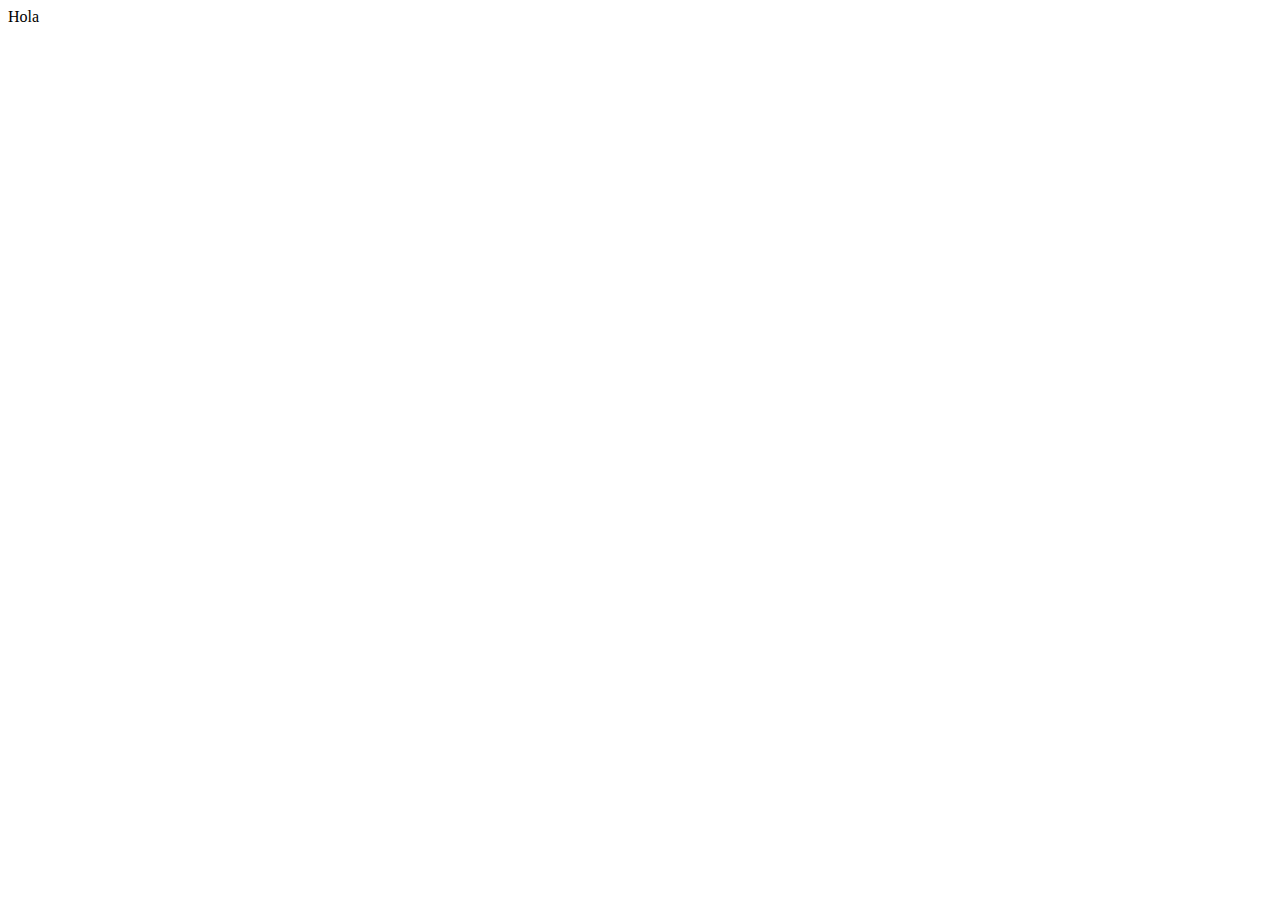
==== src/main/resources/templates/index.html @ a98a745c "prueba1" ====
<!DOCTYPE html>
<!--
Click nbfs://nbhost/SystemFileSystem/Templates/Licenses/license-default.txt to change this license
Click nbfs://nbhost/SystemFileSystem/Templates/Other/html.html to edit this template
-->
<html>
    <head>
        <title>TODO supply a title</title>
        <meta charset="UTF-8">
        <meta name="viewport" content="width=device-width, initial-scale=1.0">
    </head>
    <body>
        <div>Hola</div>
    </body>
</html>
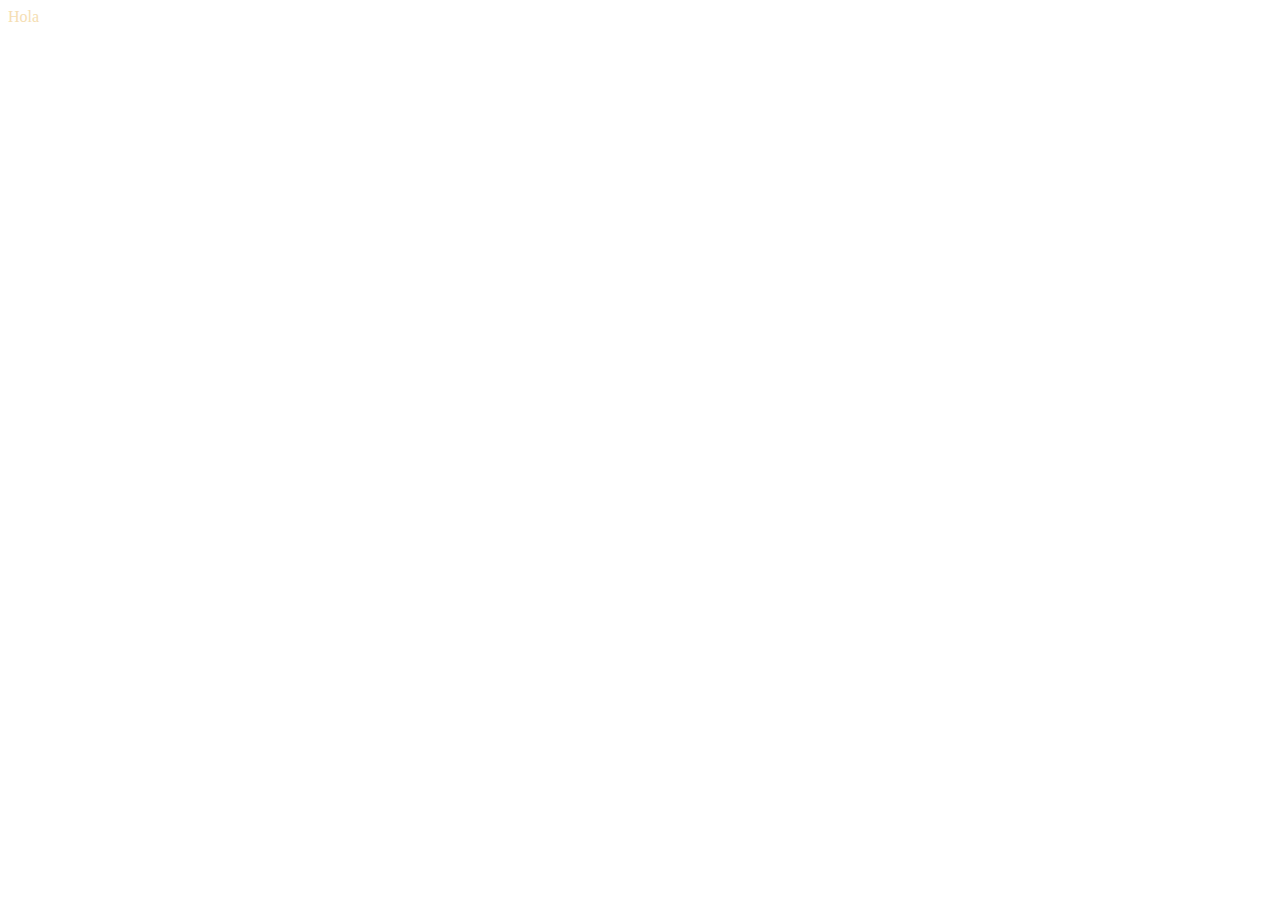
==== commit dcb0b71a: "prueba1--cssprueba" ====
--- a/src/main/resources/templates/index.html
+++ b/src/main/resources/templates/index.html
@@ -8,6 +8,7 @@
         <title>TODO supply a title</title>
         <meta charset="UTF-8">
         <meta name="viewport" content="width=device-width, initial-scale=1.0">
+        <link rel="stylesheet" href="../static/estilos/estilos01.css"/>
     </head>
     <body>
         <div>Hola</div>
--- a/src/main/resources/static/estilos/estilos01.css
+++ b/src/main/resources/static/estilos/estilos01.css
@@ -0,0 +1,4 @@
+*{
+    color: wheat;
+   
+}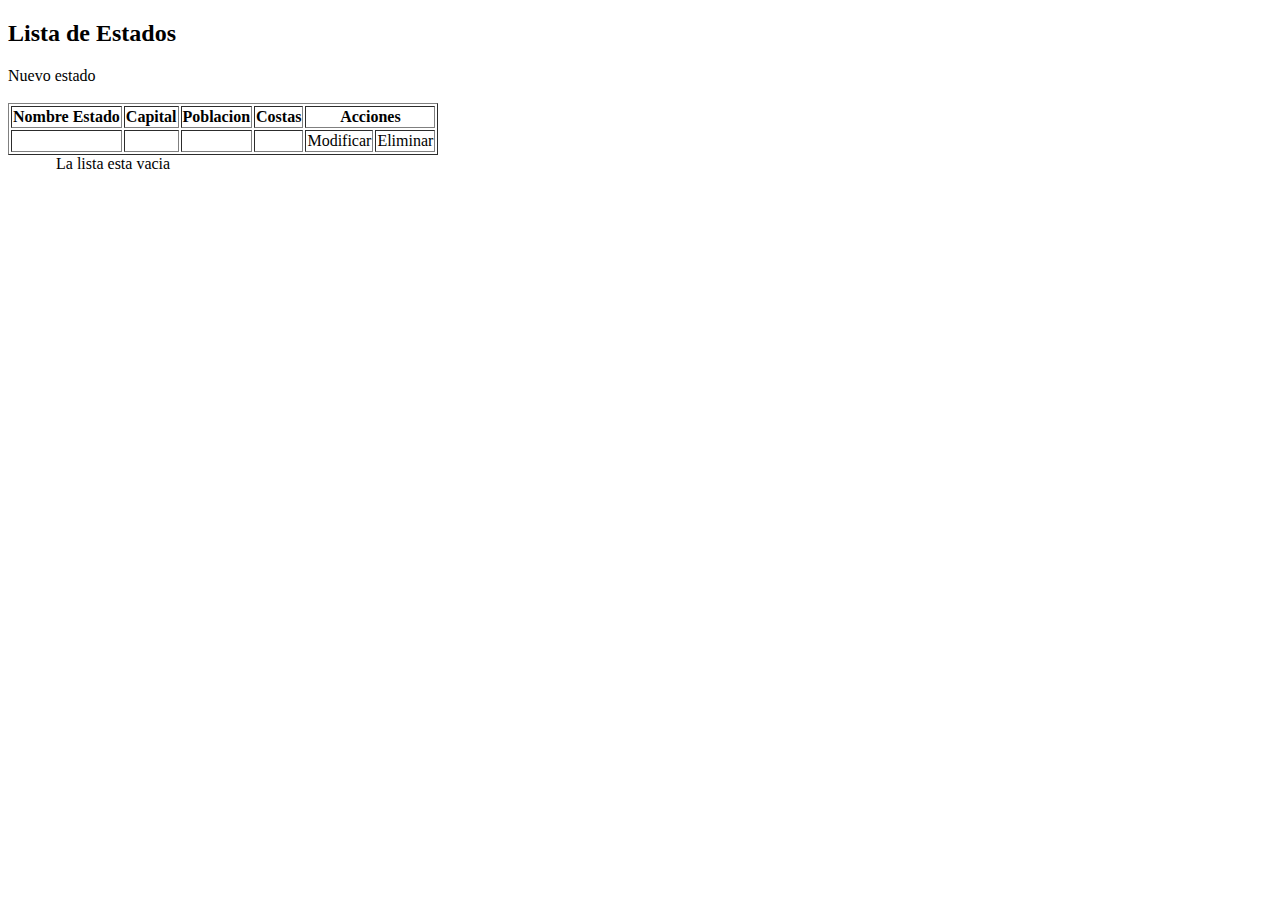
==== commit babdec85: "Parte 3" ====
--- a/src/main/resources/templates/index.html
+++ b/src/main/resources/templates/index.html
@@ -1,16 +1,42 @@
 <!DOCTYPE html>
-<!--
-Click nbfs://nbhost/SystemFileSystem/Templates/Licenses/license-default.txt to change this license
-Click nbfs://nbhost/SystemFileSystem/Templates/Other/html.html to edit this template
--->
-<html>
+<html xmlns:th="http://www.thymeleaf.org">
     <head>
         <title>TODO supply a title</title>
         <meta charset="UTF-8">
         <meta name="viewport" content="width=device-width, initial-scale=1.0">
-        <link rel="stylesheet" href="../static/estilos/estilos01.css"/>
     </head>
     <body>
-        <div>Hola</div>
+        <header/>
+        <h2>Lista de Estados</h2>
+        <a th:href="@{/nuevoEstado}">Nuevo estado</a>
+        <br />
+        <br />
+        <div th:if="${estados != null and !estados.empty}">
+            <table border="1">
+                <thead>
+                <th>Nombre Estado</th>
+                <th>Capital</th>
+                <th>Poblacion</th>
+                <th>Costas</th>
+                <th colspan="2">Acciones</th>
+                </thead>
+                <tbody><tr th:each="item : ${estados}">
+                        <td th:text="${item.nombreEstado}">
+
+                        </td><td th:text="${item.capital}">
+
+                        </td><td th:text="${item.poblacion}">
+
+                        </td><td th:text="${item.costas}"></td>
+                        <td><a th:href="@{/modificarEstado/} + ${item.idPais}">Modificar</a></td>
+                        <td><a th:href="@{/eliminarEstado/} + ${item.idPais}">Eliminar</a></td>
+                    </tr>
+                </tbody>
+            </table>
+        </div>
+        <div th:if="${estados == null or estados.empty}">
+                        La lista esta vacia
+        </div>
+       
     </body>
 </html>
